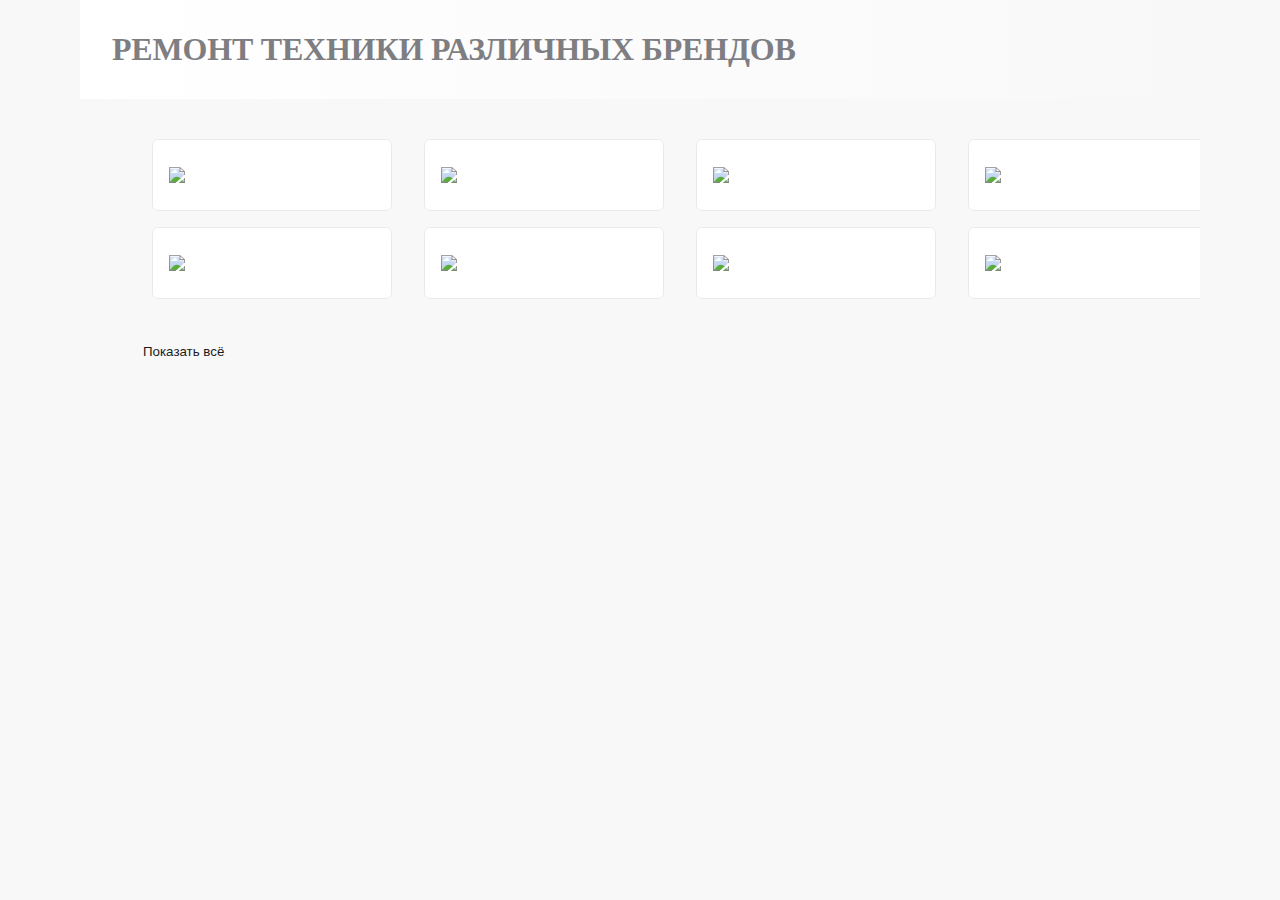
==== 1.3/brand.html @ 0f77bfb4 "1.5" ====
<!DOCTYPE html>
<html lang="ru">

<head>
    <meta charset="UTF-8" />
    <meta name="viewport" content="width=device-width, initial-scale=1.0" />
    <link rel="stylesheet" href="reset.css" />
    <link rel="stylesheet" href="fonts/stylesheet.css" />
    <link rel="stylesheet" href="swiper-bundle.min.css" />
    <link rel="stylesheet" href="brand.css" />

    <title>brand</title>
</head>

<body>
    <div class="brand">
        <div class="brand__title">
            <h1>Ремонт техники различных брендов</h1>
        </div>
        <div class="swiper-container">
            <ul class="swiper-wrapper">
                <li class="swiper-slide">
                    <a class="brand__link" href="#">
                        <img class="brand__logo" src="img.brand/logo_lenovo.svg">
                    </a>
                </li>
                <li class="swiper-slide">
                    <a class="brand__link" href="#">
                        <img class="brand__logo" src="img.brand/logo_samsung.svg">
                    </a>
                </li>
                <li class="swiper-slide">
                    <a class="brand__link" href="#">
                        <img class="brand__logo" src="img.brand/logo_apple.svg">
                    </a>
                </li>
                <li class="swiper-slide" >
                    <a class="brand__link" href="#">
                        <img class="brand__logo" src="img.brand/logo_ViewSonic.svg">
                    </a>
                </li>
                <li class="swiper-slide">
                    <a class="brand__link" href="#">
                        <img class="brand__logo" src="img.brand/Logo_bosch.svg">
                    </a>
                </li>
                <li class="swiper-slide">
                    <a class="brand__link" href="#">
                        <img class="brand__logo" src="img.brand/Logo_HP.svg">
                    </a>
                </li>
                <li class="swiper-slide">
                    <a class="brand__link" href="#">
                        <img class="brand__logo" src="img.brand/logo_acer.svg">
                    </a>
                </li>
                <li class="swiper-slide">
                    <a class="brand__link" href="#">
                        <img class="brand__logo" src="img.brand/logo_sony.svg">
                    </a>
                </li>
                <li class="swiper-slide">
                    <a class="brand__link" href="#">
                        <img class="brand__logo" src="img.brand/Logo_bosch.svg">
                    </a>
                </li>
                <li class="swiper-slide">
                    <a class="brand__link" href="#">
                        <img class="brand__logo" src="img.brand/logo_apple.svg">
                    </a>
                </li>
                <li class="swiper-slide">
                    <a class="brand__link" href="#">
                        <img class="brand__logo" src="img.brand/logo_samsung.svg">
                    </a>
                </li>
            </ul>
            <div class="swiper-pagination"></div>
        </div>
        <button class="brand__show--all" type="button">Показать всё</button>
        <script src="JS/swiper-bundle.min.js"></script>
        <script src="JS/script.js"></script>
</body>

</html>
---- 1.3/brand.css ----
body {
    font-family: 'TT Lakes';
    background: #F8F8F8;
    margin: 0 auto;
}

.brand {
    max-width: 1120px;
    margin: auto;
}

.brand__title {
    font-size: 16px;
    line-height: 24px;
    text-transform: uppercase;
    color: #7E7E82;
    letter-spacing: -0.2px;
    background: linear-gradient(270deg, #F8F8F8 0%, #FFFFFF 98.61%);
    padding: 16px 32px;

}

.swiper-container {
    padding: 0 32px;
}

.swiper-wrapper {
    display: grid;
    padding-top: 24px;
    grid-template-columns: 0.25fr 0.25fr 0.25fr 0.25fr;
    column-gap: 32px;
    row-gap: 16px;
    overflow: hidden;
    height: 160px;
}

.swiper-wrapper.show {
    height: auto;
}

.swiper-slide {
    border: 1px solid #EAEAEA;
    background: #FFFFFF;
    border-radius: 6px;
    box-sizing: border-box;
    padding: 20px 16px;
    height: 72px;
    display: flex;
    align-items: center;
    justify-content: space-between;
}


.brand__link {
    background: url("img.brand/dropdown.svg") no-repeat;
    background-position: right 50%;
    width: 100%;
    height: 72px;
    display: flex;
    align-items: center;
}

.swiper-pagination-bullet {
    width: 12px;
    height: 12px;
    background: #DDDDDD;
}

.swiper-pagination-bullet-active {
    background: #B5B6BC;
}


.swiper-container::before {
    content: '';
    background: linear-gradient(90deg, #F8F8F8 16.84%, rgba(248, 248, 248, 0.0001) 100%);
    width: 16px;
    height: 81px;
    position: absolute;
    z-index: 10;
    top: 11px;
}

.swiper-container::after {
    content: '';
    background: linear-gradient(270deg, #F8F8F8 16.84%, rgba(248, 248, 248, 0.0001) 100%);
    width: 16px;
    height: 81px;
    position: absolute;
    z-index: 20;
    top: 11px;
    right: 0;
}


.brand__show--all {
    display: inline-block;
    border: none;
    background-color: transparent;
    color: #1B1C21;
    font-weight: 500;
    line-height: 24px;
    margin-top: 24px;
    margin-left: 32px;
}

.brand__show--all::before {
    content: "";
    width: 8px;
    height: 10px;
    background: url("img.brand/icon_down.svg") no-repeat;
    margin-right: 17px;
    display: inline-block;
}

.brand__show--all.show::before {
    transform: rotate(180deg);
}

.swiper-container::after,
.swiper-container::before {
    display: none;
}

.swiper-pagination {
    display: none;
}


@media (max-width: 768px) {
    .swiper-wrapper {
        display: grid;
        padding-top: 24px;
        grid-template-columns: 0.33fr 0.34fr 0.33fr;
        column-gap: 24px;
        row-gap: 16px;
        overflow: hidden;
        height: 160px;
    }
    .swiper-container {
        padding: 0 24px;
    }
}

@media (max-width: 320px) {
    .brand__title {
        padding:16px;
    }
    .swiper-container {
        padding-left:16px;
        padding-right: 0px;
        padding-bottom: 40px;
    }

    .brand__show--all {
        display: none;
    }
    .swiper-wrapper {
        display: flex;
        column-gap: 0;
        row-gap: 0;
        grid-template-columns: none;
        padding-right: 0;
        height: 100%;
        overflow: initial;
    }

    .swiper-slide {
        width: 240px;
        margin-right:16px;
    }

    .swiper-pagination-bullets {
        display: block;
        bottom:20px;
    }

    .swiper-pagination-bullet {
        width: 12px;
        height: 12px;
        background: #DDDDDD;
    }
    
    .swiper-pagination-bullet-active {
        background: #B5B6BC;
    }

}
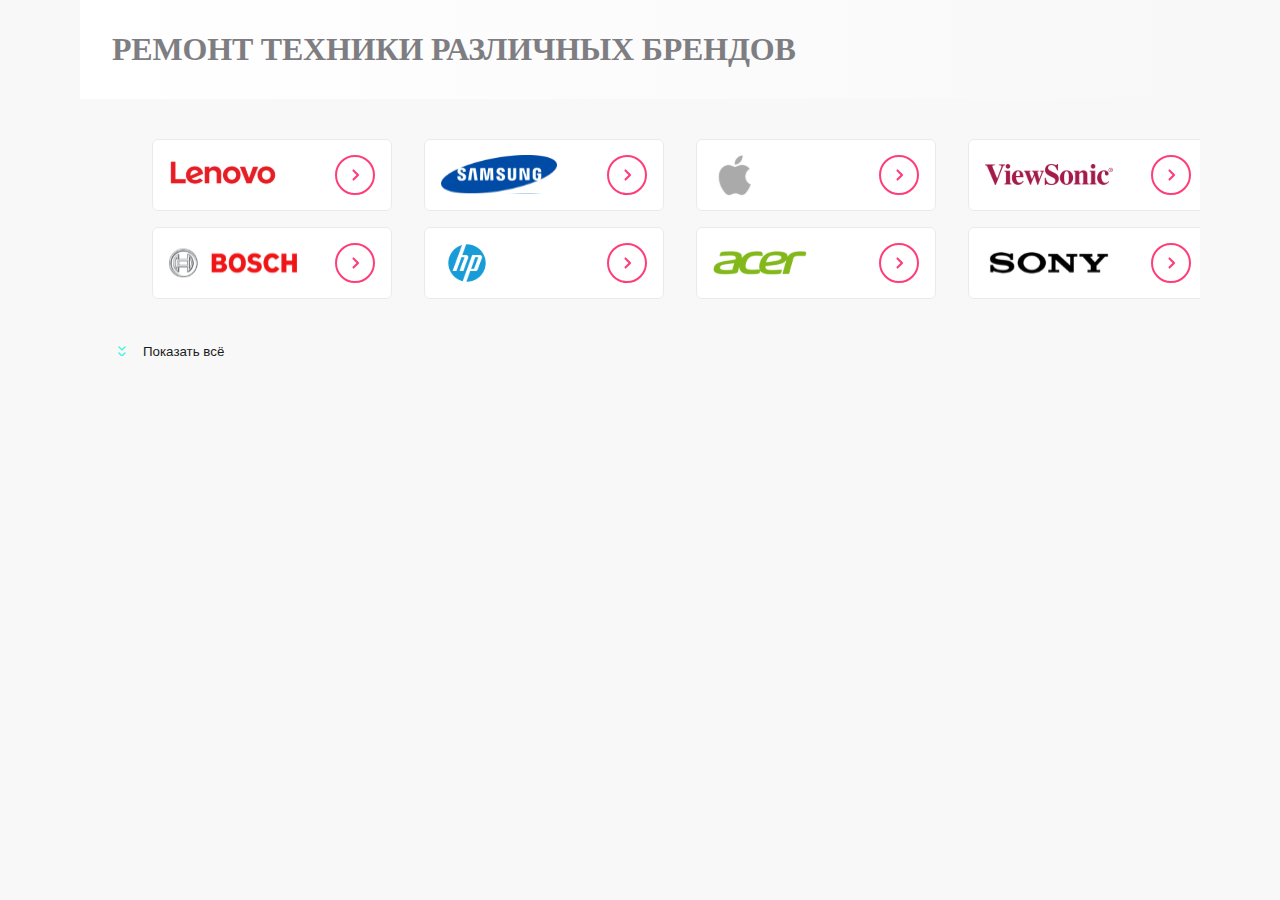
==== commit d227dd42: "1.5" ====
--- a/1.3/brand.html
+++ b/1.3/brand.html
@@ -21,57 +21,57 @@
             <ul class="swiper-wrapper">
                 <li class="swiper-slide">
                     <a class="brand__link" href="#">
-                        <img class="brand__logo" src="img.brand/logo_lenovo.svg">
+                        <img class="brand__logo" src="img/logo_lenovo.svg" alt="Lenovo">
                     </a>
                 </li>
                 <li class="swiper-slide">
                     <a class="brand__link" href="#">
-                        <img class="brand__logo" src="img.brand/logo_samsung.svg">
+                        <img class="brand__logo" src="img/logo_samsung.svg" alt="Samsung">
                     </a>
                 </li>
                 <li class="swiper-slide">
                     <a class="brand__link" href="#">
-                        <img class="brand__logo" src="img.brand/logo_apple.svg">
-                    </a>
-                </li>
-                <li class="swiper-slide" >
-                    <a class="brand__link" href="#">
-                        <img class="brand__logo" src="img.brand/logo_ViewSonic.svg">
+                        <img class="brand__logo" src="img/logo_apple.svg" alt="Apple">
                     </a>
                 </li>
                 <li class="swiper-slide">
                     <a class="brand__link" href="#">
-                        <img class="brand__logo" src="img.brand/Logo_bosch.svg">
+                        <img class="brand__logo" src="img/logo_ViewSonic.svg" alt="ViewSonic">
                     </a>
                 </li>
                 <li class="swiper-slide">
                     <a class="brand__link" href="#">
-                        <img class="brand__logo" src="img.brand/Logo_HP.svg">
+                        <img class="brand__logo" src="img/Logo_bosch.svg" alt="Bosch">
                     </a>
                 </li>
                 <li class="swiper-slide">
                     <a class="brand__link" href="#">
-                        <img class="brand__logo" src="img.brand/logo_acer.svg">
+                        <img class="brand__logo" src="img/Logo_HP.svg" alt="HP">
                     </a>
                 </li>
                 <li class="swiper-slide">
                     <a class="brand__link" href="#">
-                        <img class="brand__logo" src="img.brand/logo_sony.svg">
+                        <img class="brand__logo" src="img/logo_acer.svg" alt="Acer">
                     </a>
                 </li>
                 <li class="swiper-slide">
                     <a class="brand__link" href="#">
-                        <img class="brand__logo" src="img.brand/Logo_bosch.svg">
+                        <img class="brand__logo" src="img/logo_sony.svg" alt="Sony">
                     </a>
                 </li>
                 <li class="swiper-slide">
                     <a class="brand__link" href="#">
-                        <img class="brand__logo" src="img.brand/logo_apple.svg">
+                        <img class="brand__logo" src="img/Logo_bosch.svg" alt="Bosch">
                     </a>
                 </li>
                 <li class="swiper-slide">
                     <a class="brand__link" href="#">
-                        <img class="brand__logo" src="img.brand/logo_samsung.svg">
+                        <img class="brand__logo" src="img/logo_apple.svg" alt="apple">
+                    </a>
+                </li>
+                <li class="swiper-slide">
+                    <a class="brand__link" href="#">
+                        <img class="brand__logo" src="img/logo_samsung.svg" alt="samsung">
                     </a>
                 </li>
             </ul>
@@ -80,6 +80,7 @@
         <button class="brand__show--all" type="button">Показать всё</button>
         <script src="JS/swiper-bundle.min.js"></script>
         <script src="JS/script.js"></script>
+    </div>
 </body>
 
 </html>--- a/1.3/brand.css
+++ b/1.3/brand.css
@@ -52,7 +52,7 @@
 
 
 .brand__link {
-    background: url("img.brand/dropdown.svg") no-repeat;
+    background: url("img/dropdown.svg") no-repeat;
     background-position: right 50%;
     width: 100%;
     height: 72px;
@@ -108,7 +108,7 @@
     content: "";
     width: 8px;
     height: 10px;
-    background: url("img.brand/icon_down.svg") no-repeat;
+    background: url("img/icon_down.svg") no-repeat;
     margin-right: 17px;
     display: inline-block;
 }
@@ -127,7 +127,8 @@
 }
 
 
-@media (max-width: 768px) {
+
+@media (max-width: 1000px) {
     .swiper-wrapper {
         display: grid;
         padding-top: 24px;
@@ -142,6 +143,37 @@
     }
 }
 
+@media (max-width: 750px) {
+    .swiper-wrapper {
+        display: grid;
+        padding-top: 24px;
+        grid-template-columns: 0.50fr 0.50fr;
+        column-gap: 24px;
+        row-gap: 16px;
+        overflow: hidden;
+        height: 160px;
+    }
+    .swiper-container {
+        padding: 0 24px;
+    }
+}
+
+
+@media (max-width: 500px) {
+    .swiper-wrapper {
+        display: grid;
+        padding-top: 24px;
+        grid-template-columns: 100fr;
+        overflow: hidden;
+        height: 160px;
+    }
+    .swiper-container {
+        padding: 0 24px;
+    }
+}
+
+
+
 @media (max-width: 320px) {
     .brand__title {
         padding:16px;
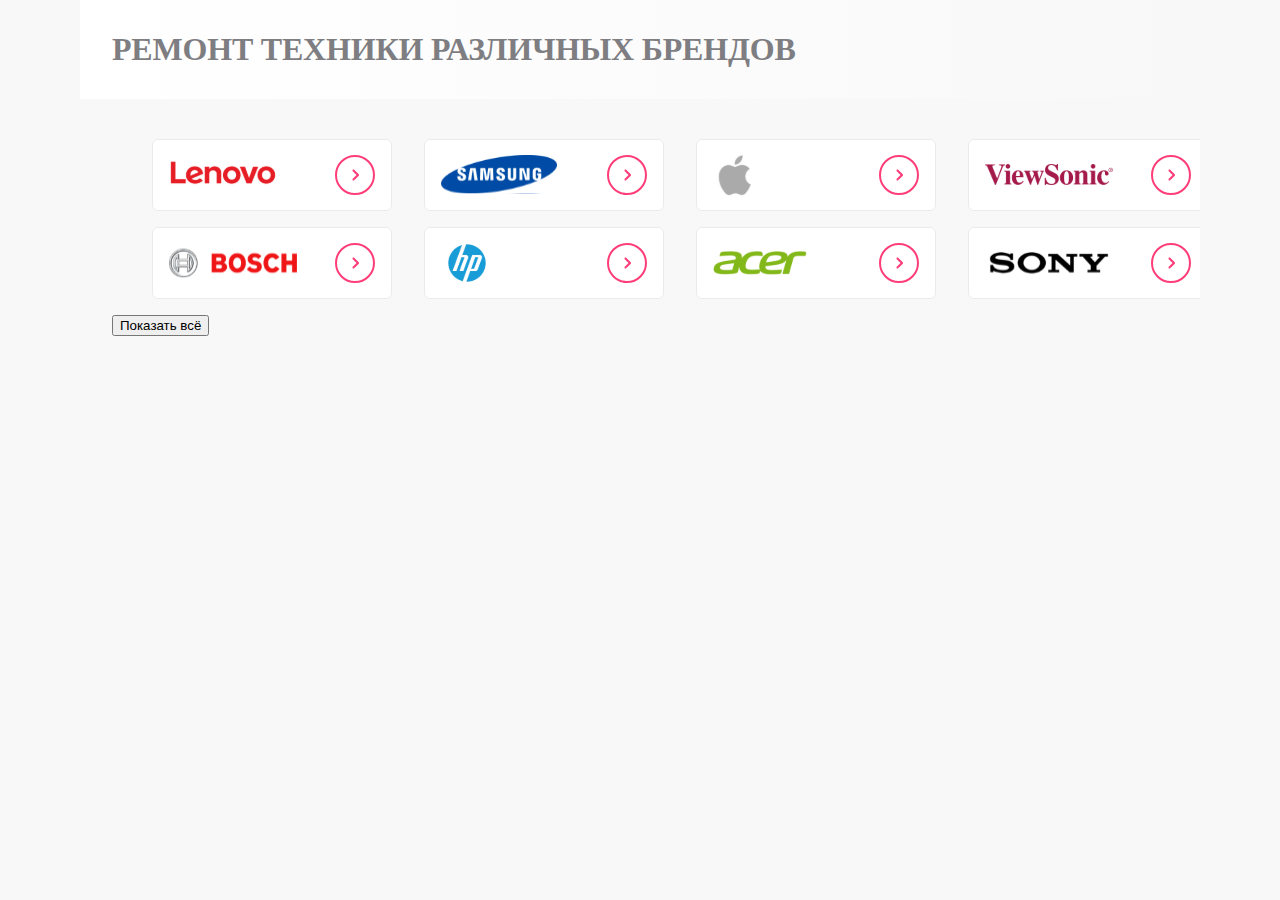
==== commit 5ab2b21b: "Update brand.html" ====
--- a/1.3/brand.html
+++ b/1.3/brand.html
@@ -76,8 +76,8 @@
                 </li>
             </ul>
             <div class="swiper-pagination"></div>
+            <button class="brand__show-all" type="button">Показать всё</button>
         </div>
-        <button class="brand__show--all" type="button">Показать всё</button>
         <script src="JS/swiper-bundle.min.js"></script>
         <script src="JS/script.js"></script>
     </div>
--- a/1.3/brand.css
+++ b/1.3/brand.css
@@ -199,7 +199,7 @@
 
     .swiper-slide {
         width: 240px;
-        margin-right:16px;
+        margin-right:0px;
     }
 
     .swiper-pagination-bullets {
